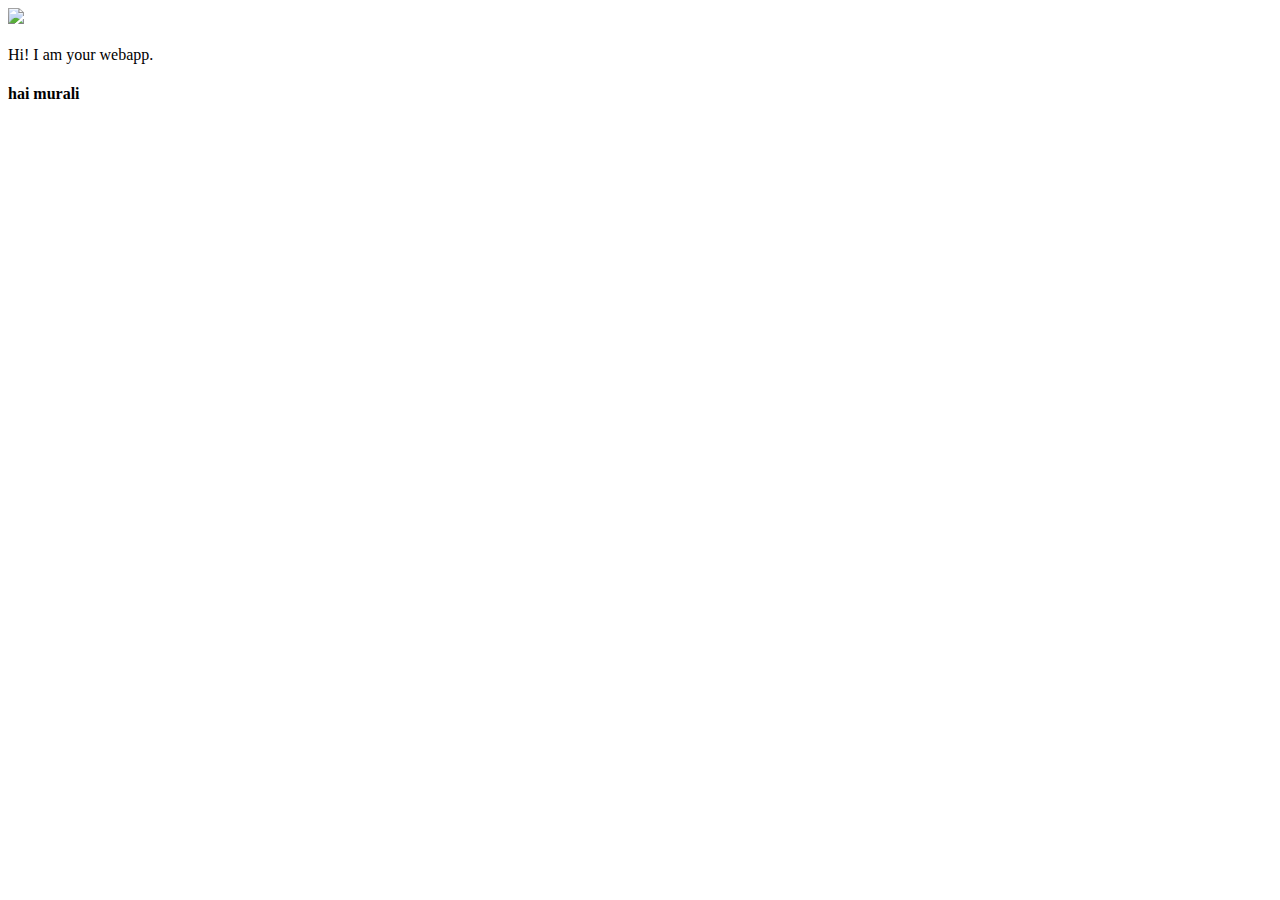
==== ui/index.html @ 5ef59516 "Made some changes locally" ====
<!doctype html>
<html>
    <head>
        <link href="/ui/style.css" rel="stylesheet" />
    </head>
    <body>
        <div class="center">
            <img src="/ui/madi.png" class="img-medium"/>
        </div>
        <br>
        <div class="center text-big bold">
            Hi! I am your webapp.
          <h4>hai murali</h4>
        </div>
        <script type="text/javascript" src="/ui/main.js">
        </script>
    </body>
</html>
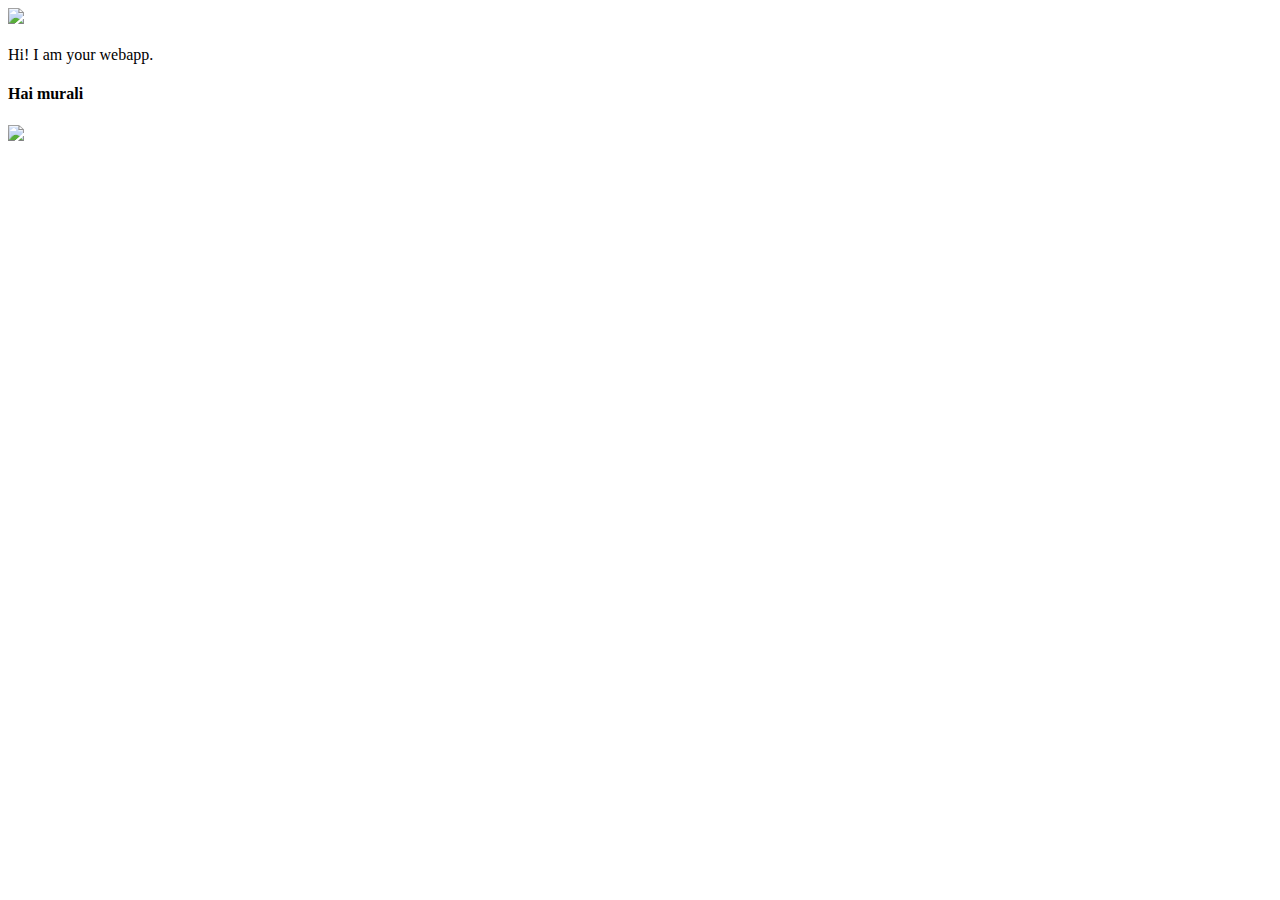
==== commit 6de10307: "[imad-console] Updates ui/index.html" ====
--- a/ui/index.html
+++ b/ui/index.html
@@ -10,7 +10,8 @@
         <br>
         <div class="center text-big bold">
             Hi! I am your webapp.
-          <h4>hai murali</h4>
+          <h4>Hai murali</h4>
+          <img src="/Users/Bangu/webapp/PicsArt_1439563809267.jpg"/>
         </div>
         <script type="text/javascript" src="/ui/main.js">
         </script>
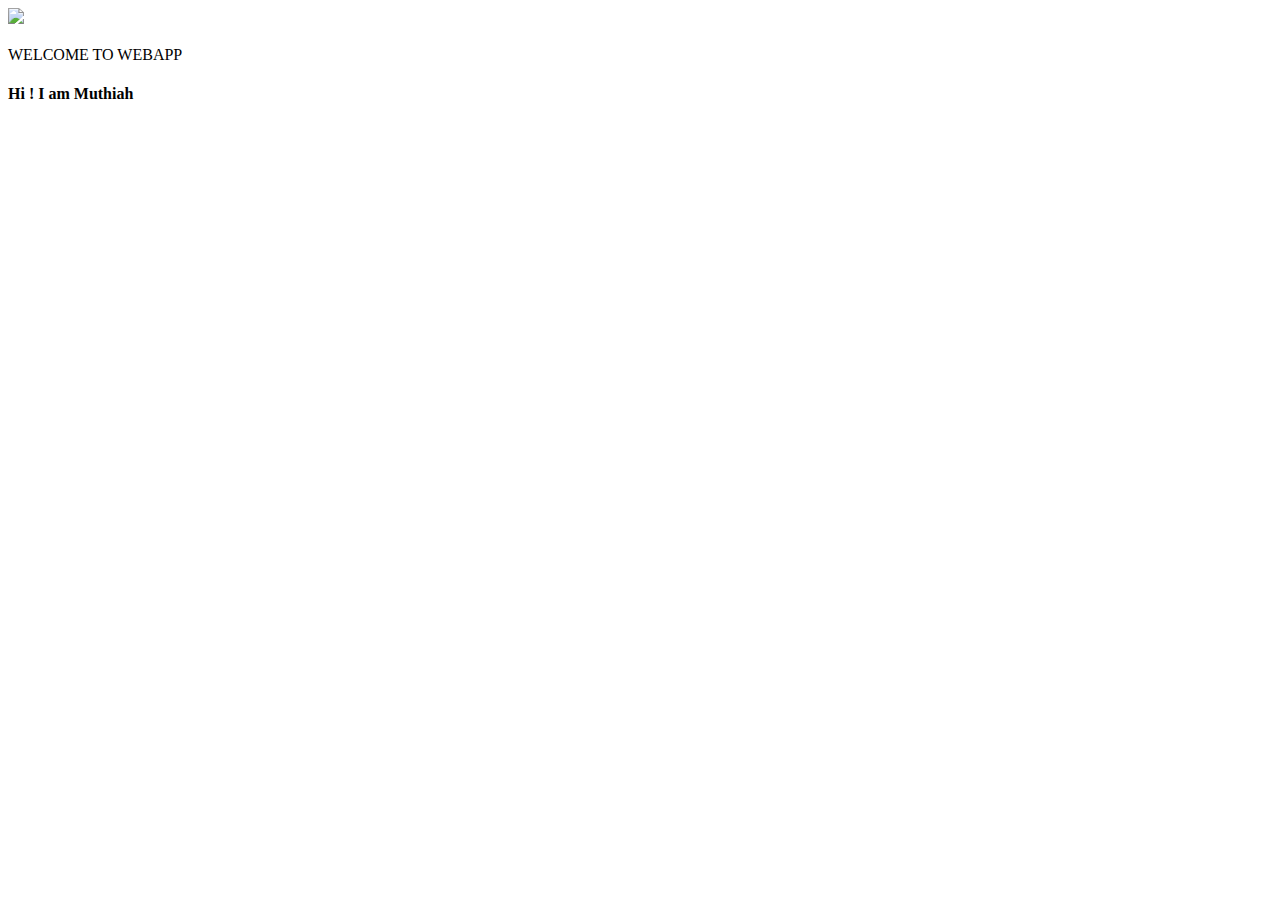
==== commit 09796e9e: "[imad-console] Updates ui/index.html" ====
--- a/ui/index.html
+++ b/ui/index.html
@@ -9,9 +9,9 @@
         </div>
         <br>
         <div class="center text-big bold">
-            Hi! I am your webapp.
-          <h4>Hai murali</h4>
-          <img src="/Users/Bangu/webapp/PicsArt_1439563809267.jpg"/>
+            WELCOME TO WEBAPP
+          <h4>Hi ! I am Muthiah</h4>
+          
         </div>
         <script type="text/javascript" src="/ui/main.js">
         </script>
